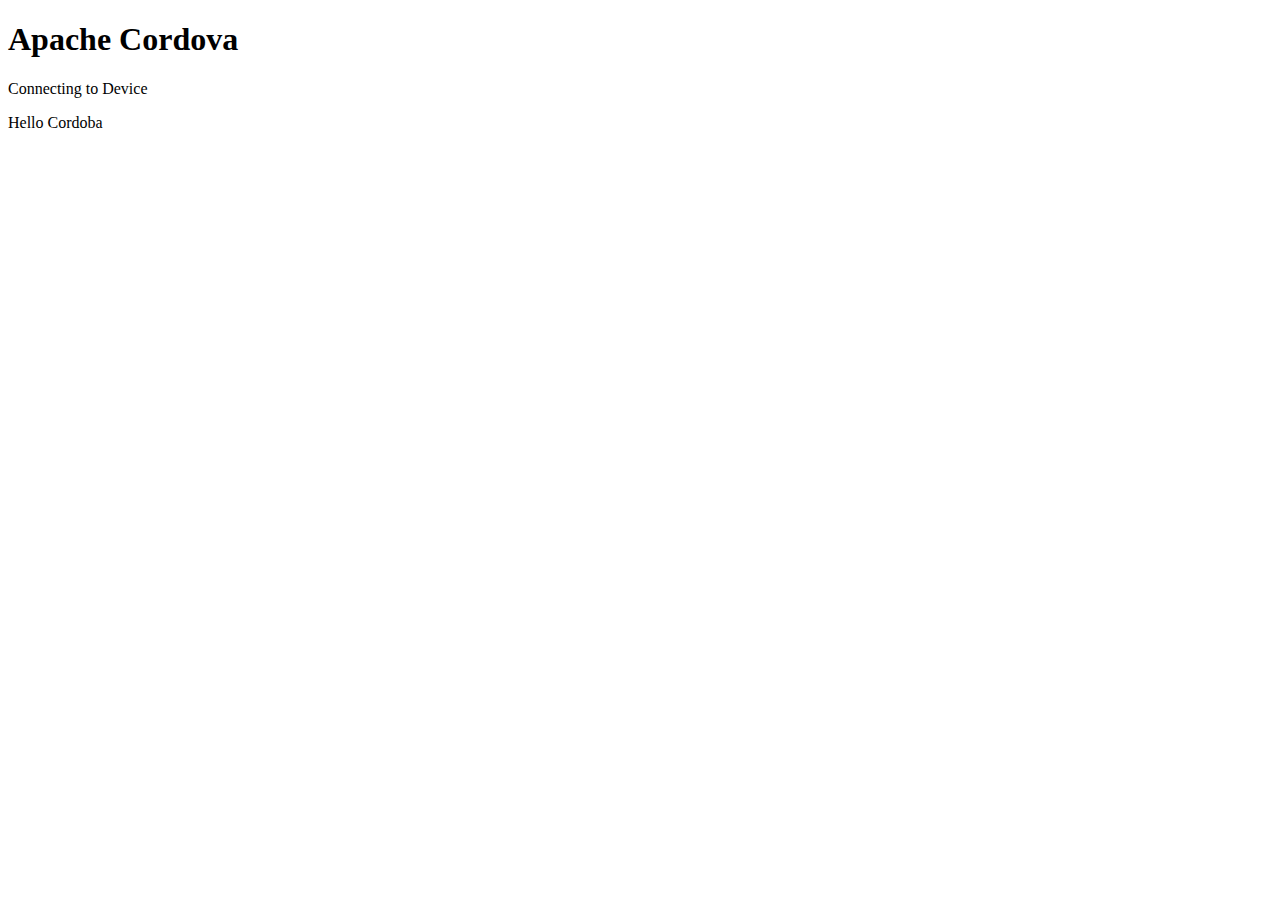
==== platforms/android/assets/www/index.html @ c5ba1c27 "Nexus7 での動作確認" ====
<!DOCTYPE html>
<!--
    Licensed to the Apache Software Foundation (ASF) under one
    or more contributor license agreements.  See the NOTICE file
    distributed with this work for additional information
    regarding copyright ownership.  The ASF licenses this file
    to you under the Apache License, Version 2.0 (the
    "License"); you may not use this file except in compliance
    with the License.  You may obtain a copy of the License at

    http://www.apache.org/licenses/LICENSE-2.0

    Unless required by applicable law or agreed to in writing,
    software distributed under the License is distributed on an
    "AS IS" BASIS, WITHOUT WARRANTIES OR CONDITIONS OF ANY
     KIND, either express or implied.  See the License for the
    specific language governing permissions and limitations
    under the License.
-->
<html>
    <head>
        <!--
        Customize this policy to fit your own app's needs. For more guidance, see:
            https://github.com/apache/cordova-plugin-whitelist/blob/master/README.md#content-security-policy
        Some notes:
            * gap: is required only on iOS (when using UIWebView) and is needed for JS->native communication
            * https://ssl.gstatic.com is required only on Android and is needed for TalkBack to function properly
            * Disables use of inline scripts in order to mitigate risk of XSS vulnerabilities. To change this:
                * Enable inline JS: add 'unsafe-inline' to default-src
        -->
        <meta http-equiv="Content-Security-Policy" content="default-src 'self' data: gap: https://ssl.gstatic.com 'unsafe-eval'; style-src 'self' 'unsafe-inline'; media-src *">
        <meta name="format-detection" content="telephone=no">
        <meta name="msapplication-tap-highlight" content="no">
        <meta name="viewport" content="user-scalable=no, initial-scale=1, maximum-scale=1, minimum-scale=1, width=device-width">
        <link rel="stylesheet" type="text/css" href="css/index.css">
        <title>Hello World</title>
    </head>
    <body>
        <div class="app">
            <h1>Apache Cordova</h1>
            <div id="deviceready" class="blink">
                <p class="event listening">Connecting to Device</p>
                <p class="event received">Hello Cordoba</p>
            </div>
        </div>
        <script type="text/javascript" src="cordova.js"></script>
        <script type="text/javascript" src="js/index.js"></script>
    </body>
</html>
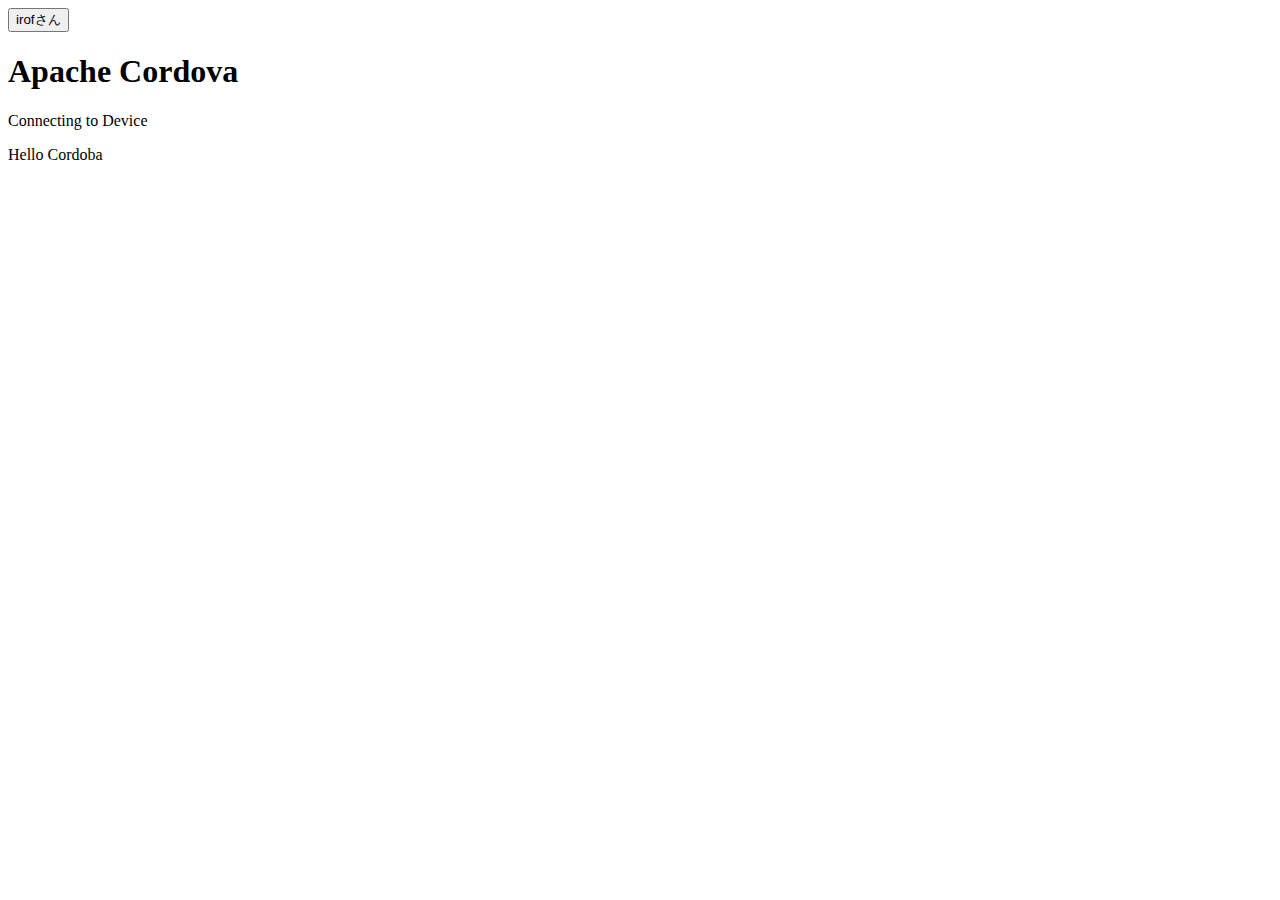
==== commit 8aad75d7: "location" ====
--- a/platforms/android/assets/www/index.html
+++ b/platforms/android/assets/www/index.html
@@ -36,6 +36,7 @@
         <title>Hello World</title>
     </head>
     <body>
+      <input type='button' value='irofさん' onclick="window.location.replace( 'http://www.sakai.zaq.ne.jp/dujms904/snakerof/' )"/>
         <div class="app">
             <h1>Apache Cordova</h1>
             <div id="deviceready" class="blink">
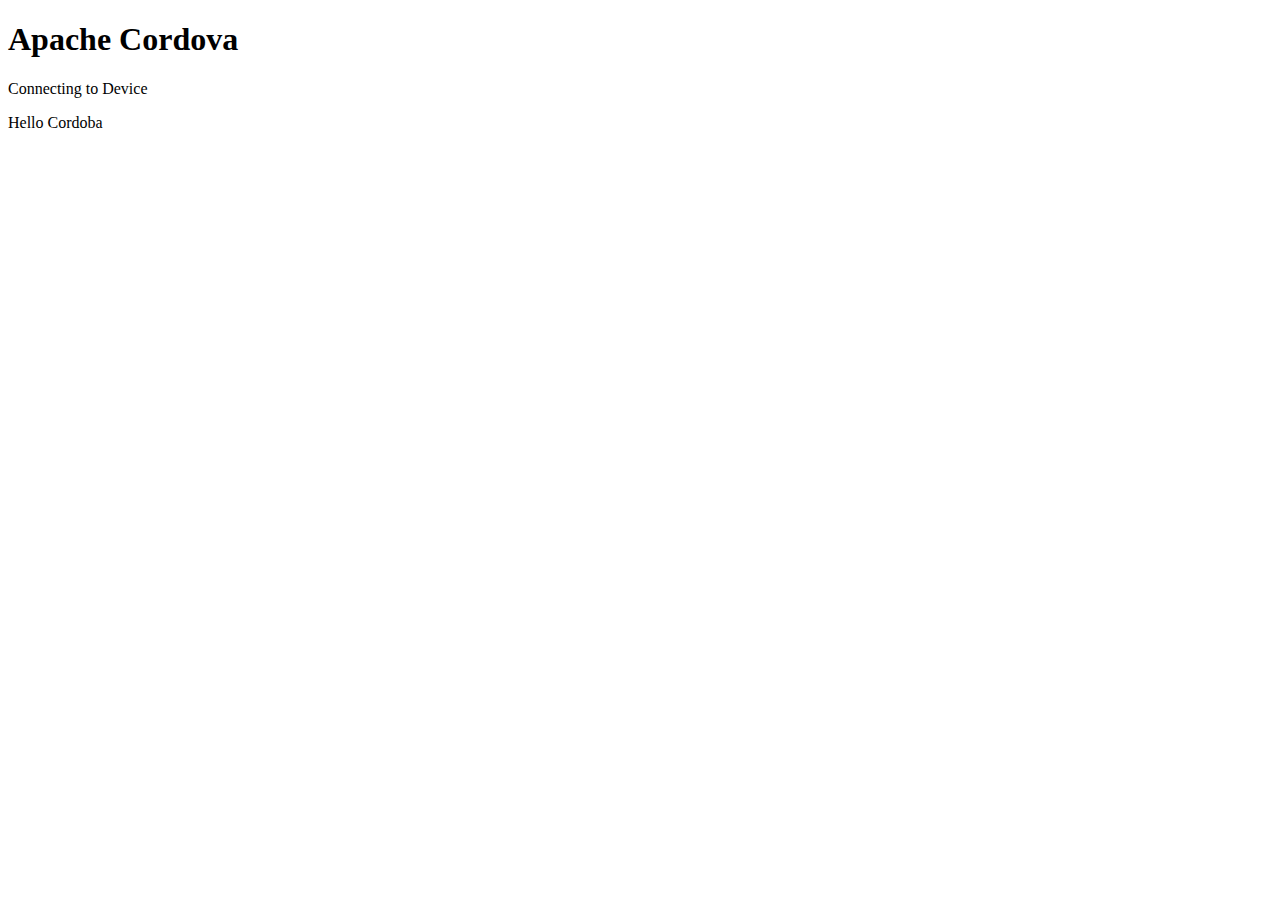
==== commit f2fd5c20: "Revert "location"" ====
--- a/platforms/android/assets/www/index.html
+++ b/platforms/android/assets/www/index.html
@@ -36,7 +36,6 @@
         <title>Hello World</title>
     </head>
     <body>
-      <input type='button' value='irofさん' onclick="window.location.replace( 'http://www.sakai.zaq.ne.jp/dujms904/snakerof/' )"/>
         <div class="app">
             <h1>Apache Cordova</h1>
             <div id="deviceready" class="blink">
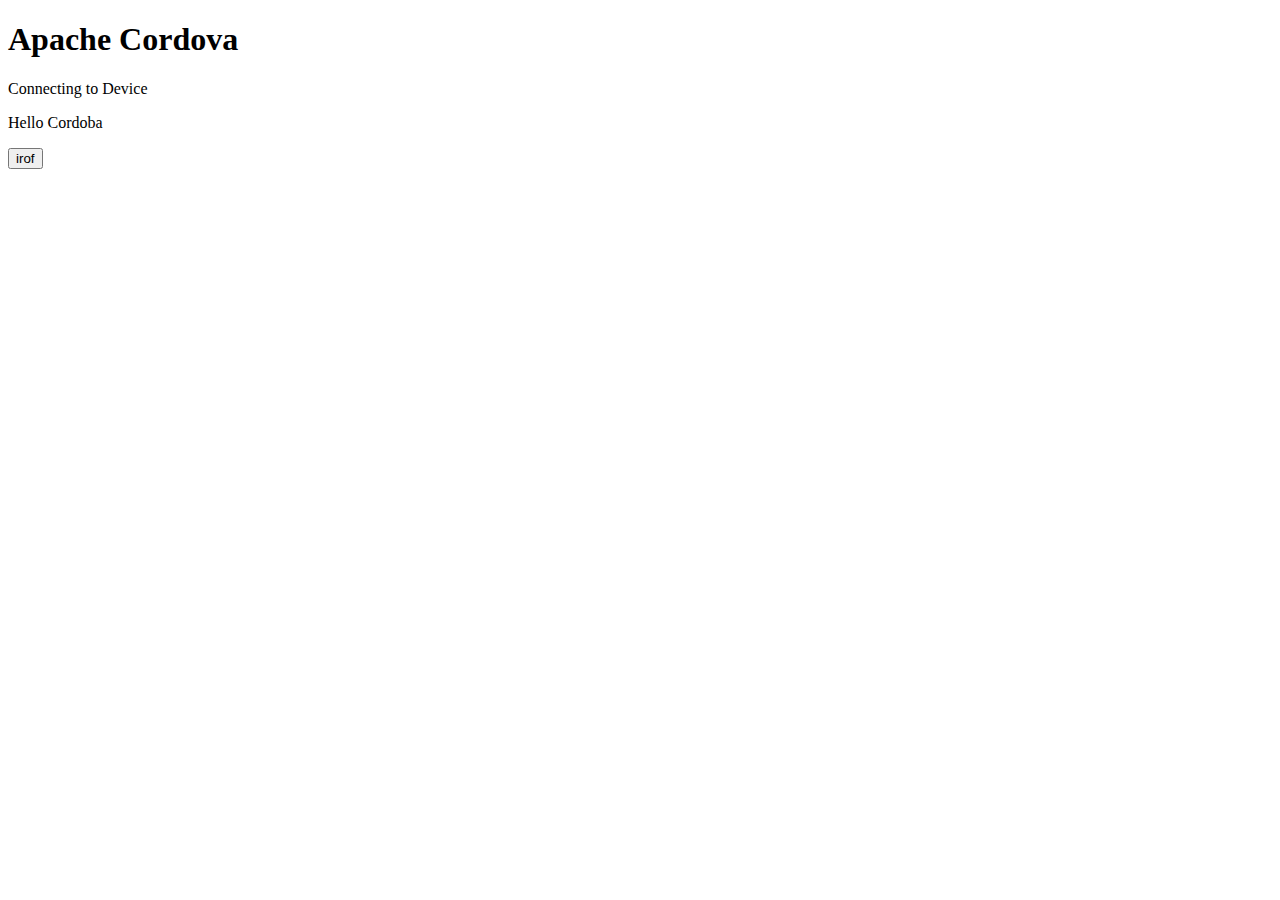
==== commit 21322616: "なんか上手く動かない。。" ====
--- a/platforms/android/assets/www/index.html
+++ b/platforms/android/assets/www/index.html
@@ -41,9 +41,14 @@
             <div id="deviceready" class="blink">
                 <p class="event listening">Connecting to Device</p>
                 <p class="event received">Hello Cordoba</p>
+                <div>
+                  <!-- <a href="#" onclick="loadUrl('http://www.sakai.zaq.ne.jp/dujms904/snakerof/')" >irofさん</a> -->
+                  <input type="button" id="irof" value="irof"/>
+                </div>
             </div>
         </div>
         <script type="text/javascript" src="cordova.js"></script>
         <script type="text/javascript" src="js/index.js"></script>
+        <script>
     </body>
 </html>
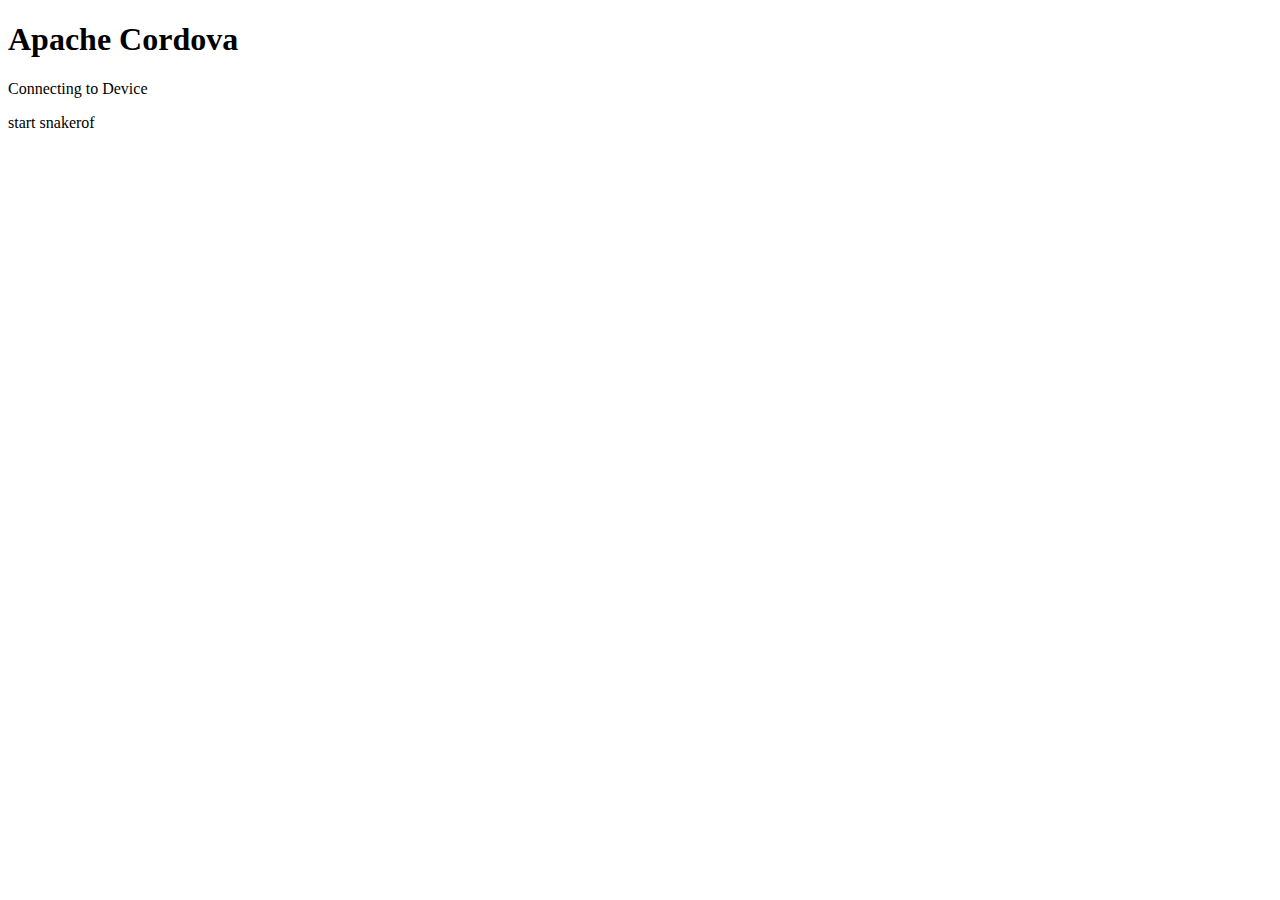
==== commit 86c56bf3: "commit稼ぎ。明日から本気出す" ====
--- a/platforms/android/assets/www/index.html
+++ b/platforms/android/assets/www/index.html
@@ -40,11 +40,7 @@
             <h1>Apache Cordova</h1>
             <div id="deviceready" class="blink">
                 <p class="event listening">Connecting to Device</p>
-                <p class="event received">Hello Cordoba</p>
-                <div>
-                  <!-- <a href="#" onclick="loadUrl('http://www.sakai.zaq.ne.jp/dujms904/snakerof/')" >irofさん</a> -->
-                  <input type="button" id="irof" value="irof"/>
-                </div>
+                <p class="event received" id="irof">start snakerof</p>
             </div>
         </div>
         <script type="text/javascript" src="cordova.js"></script>
